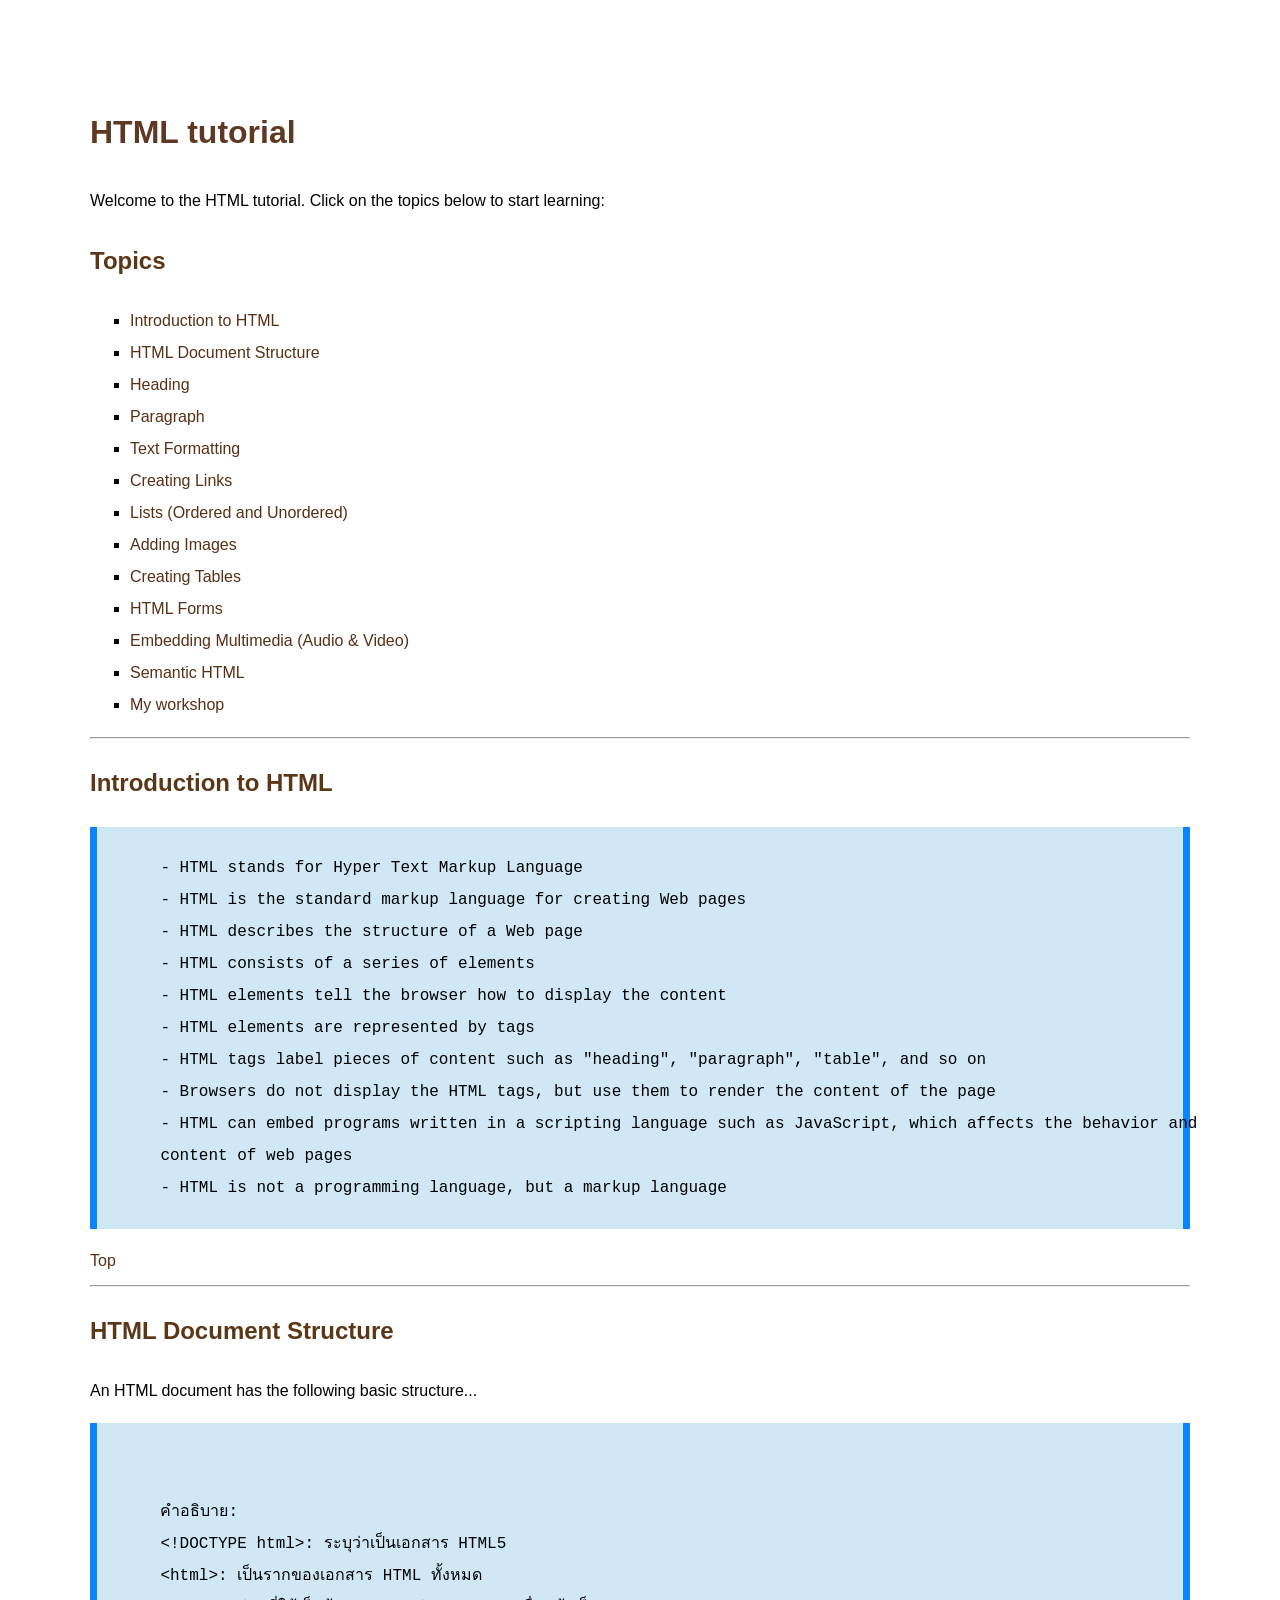
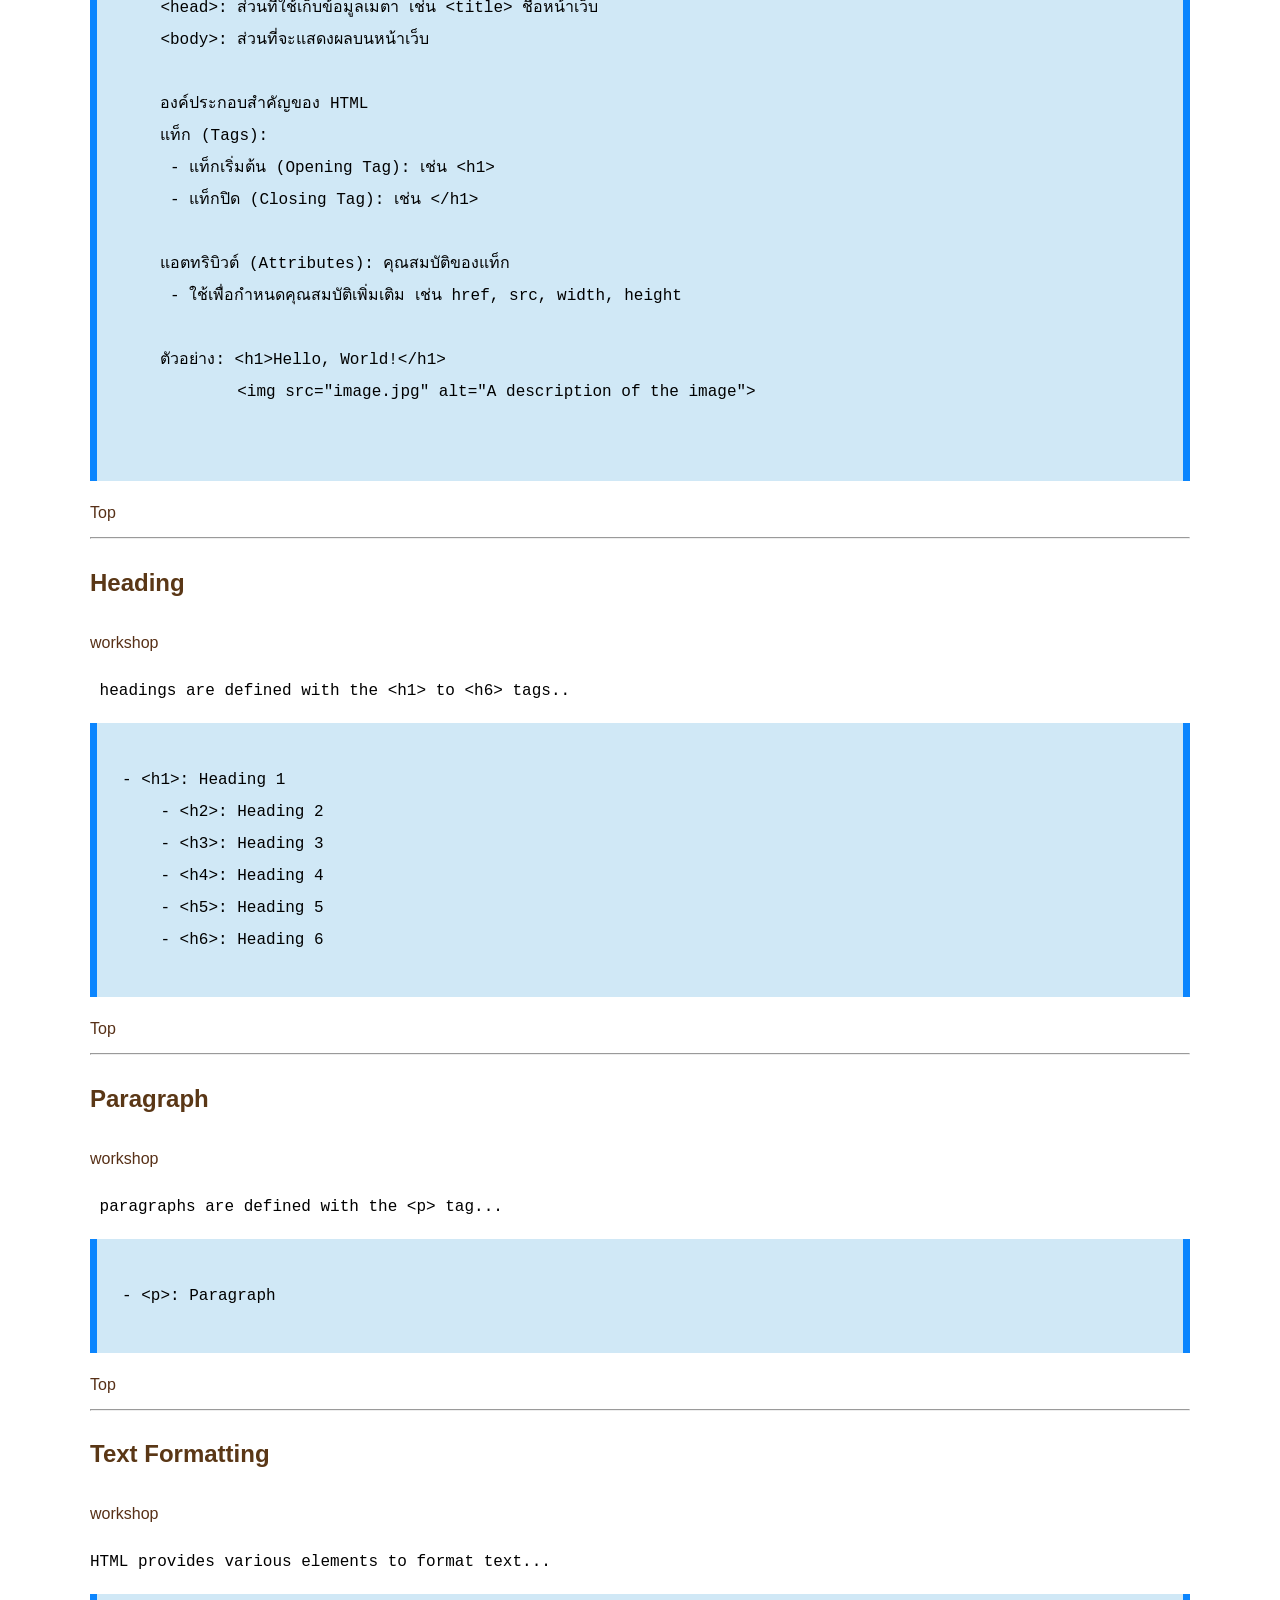
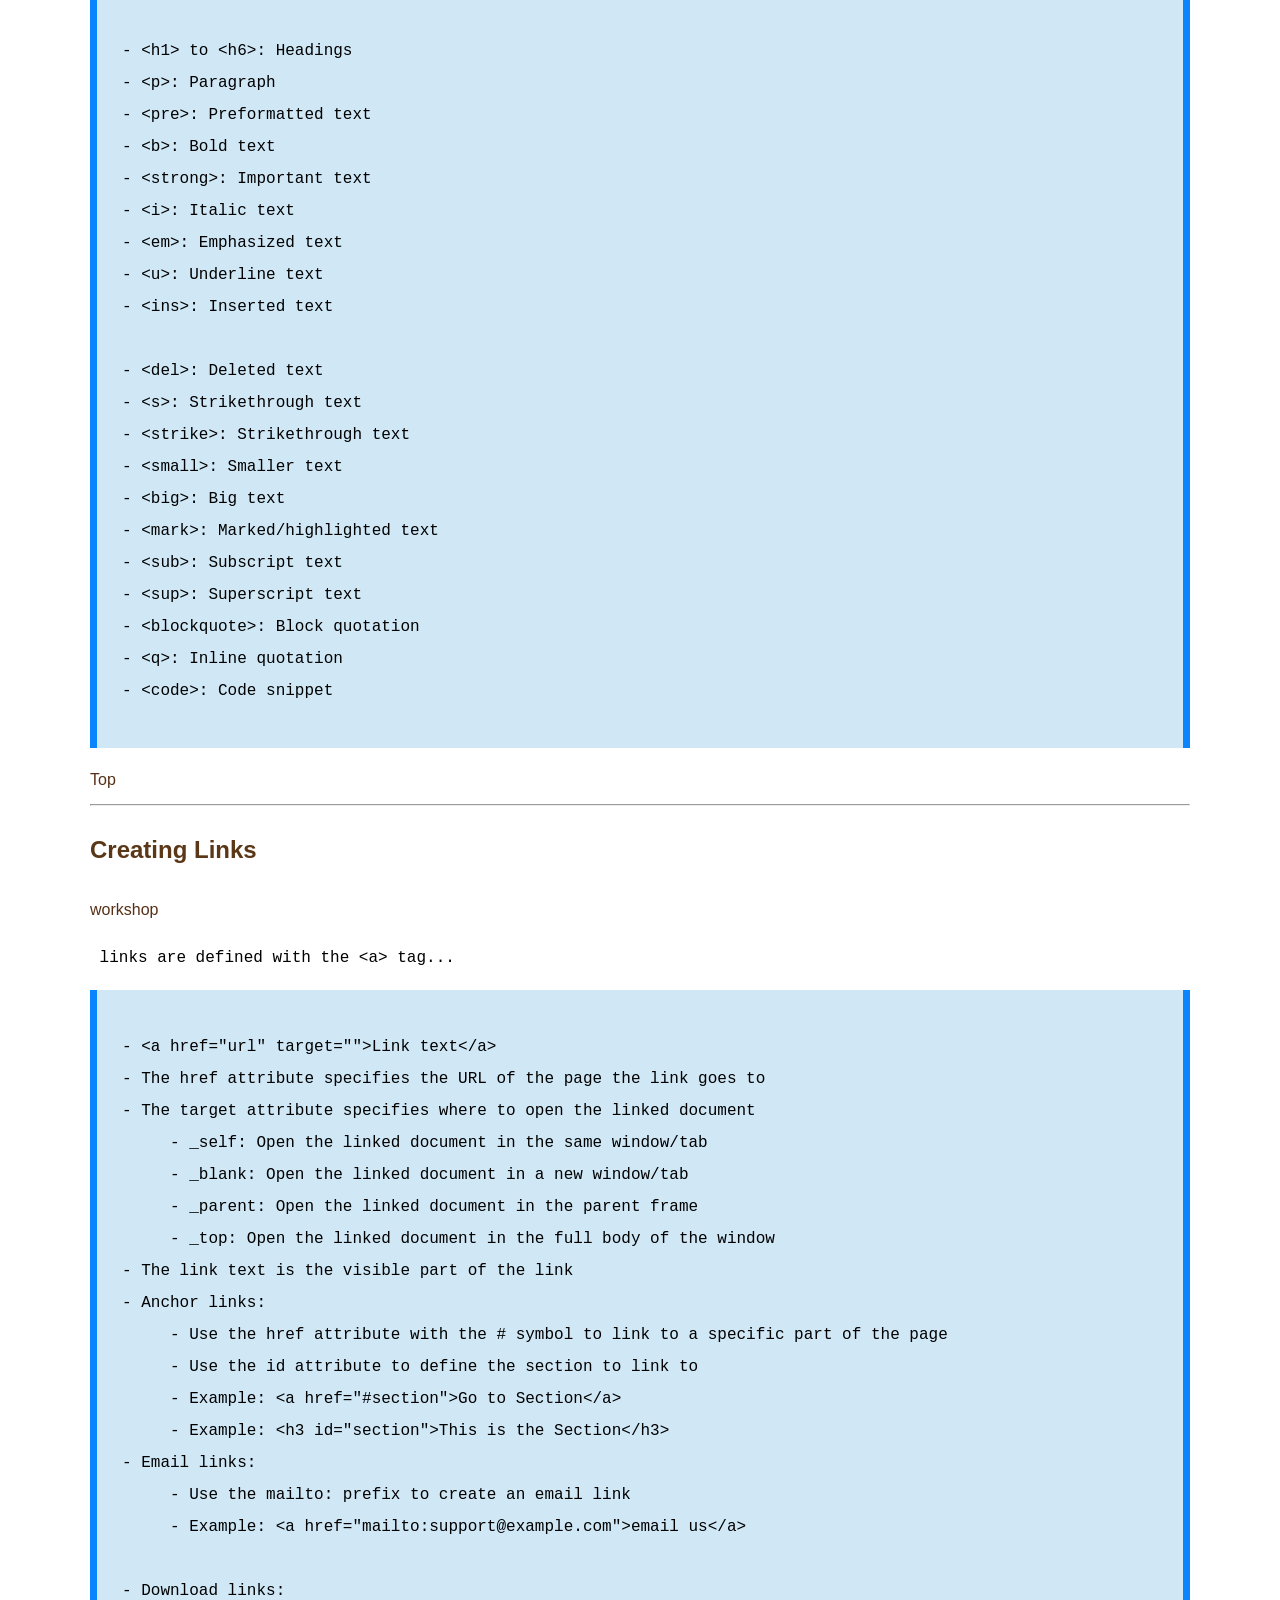
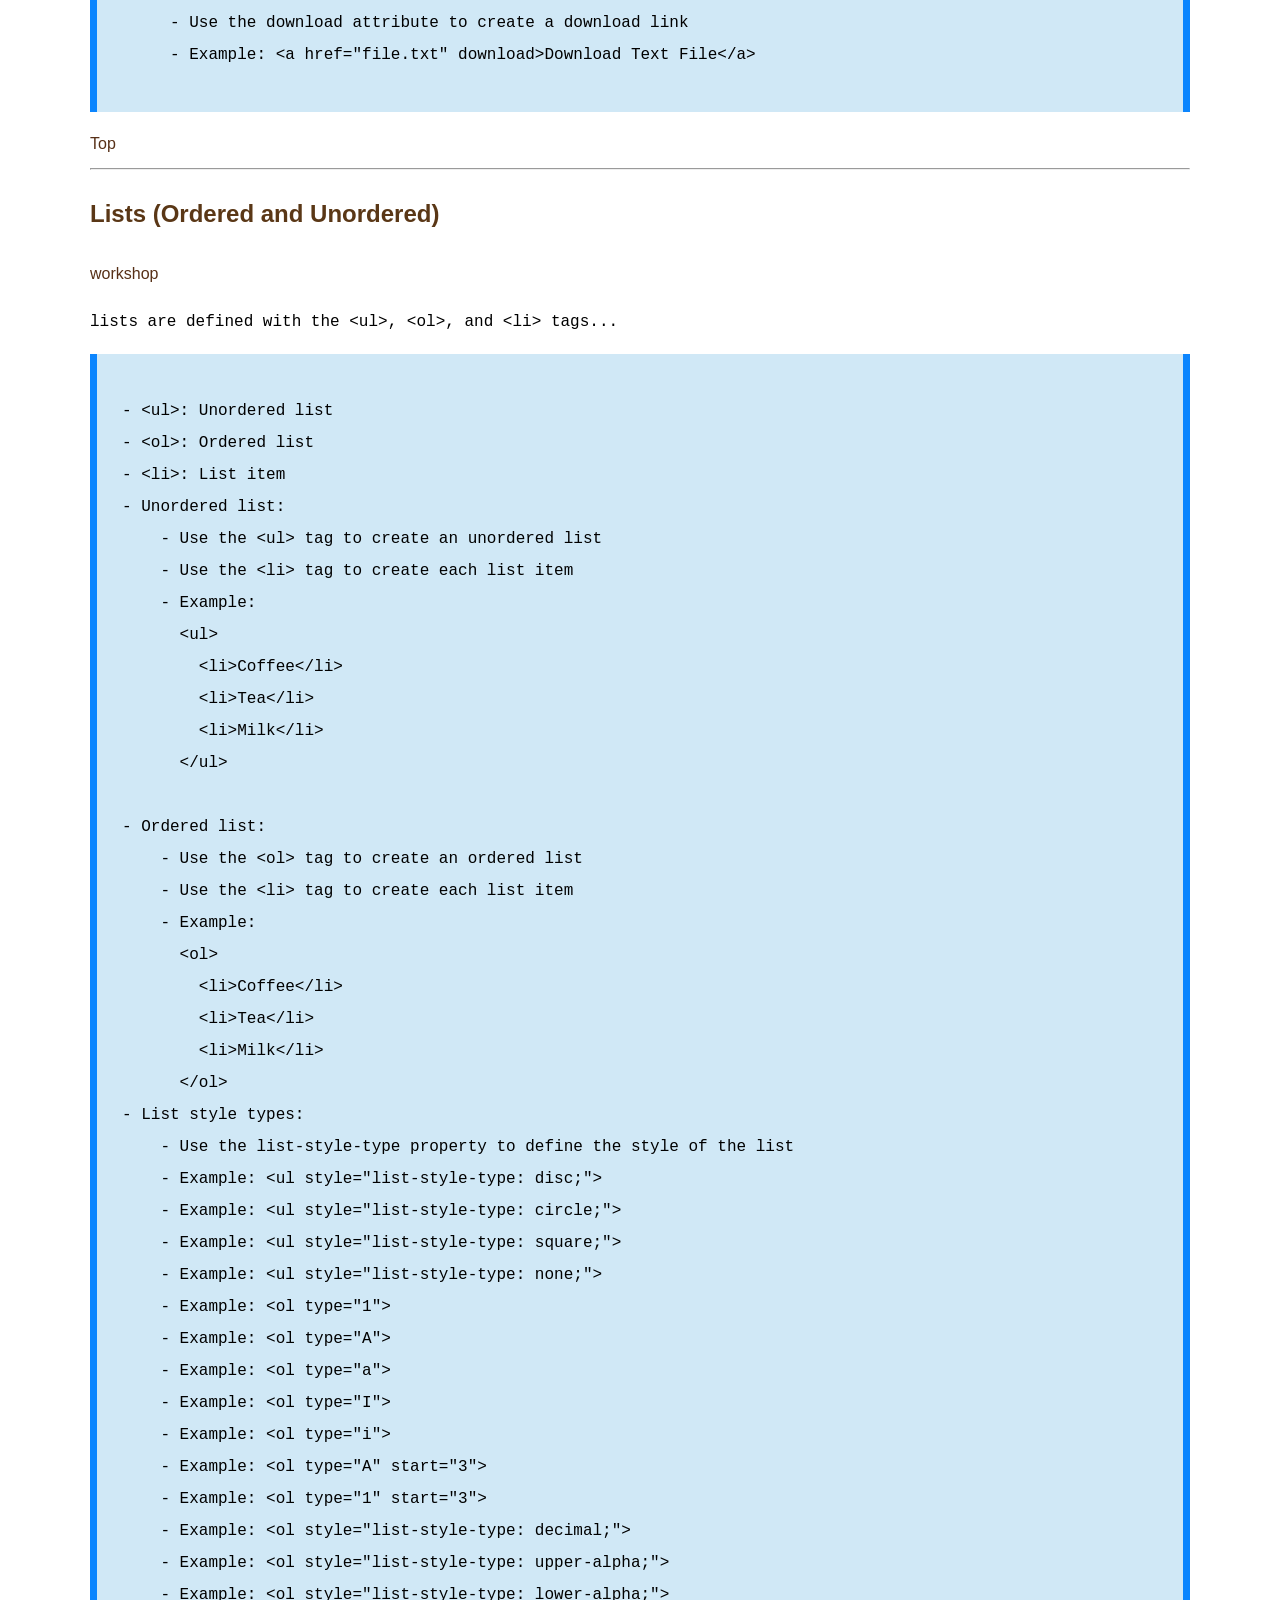
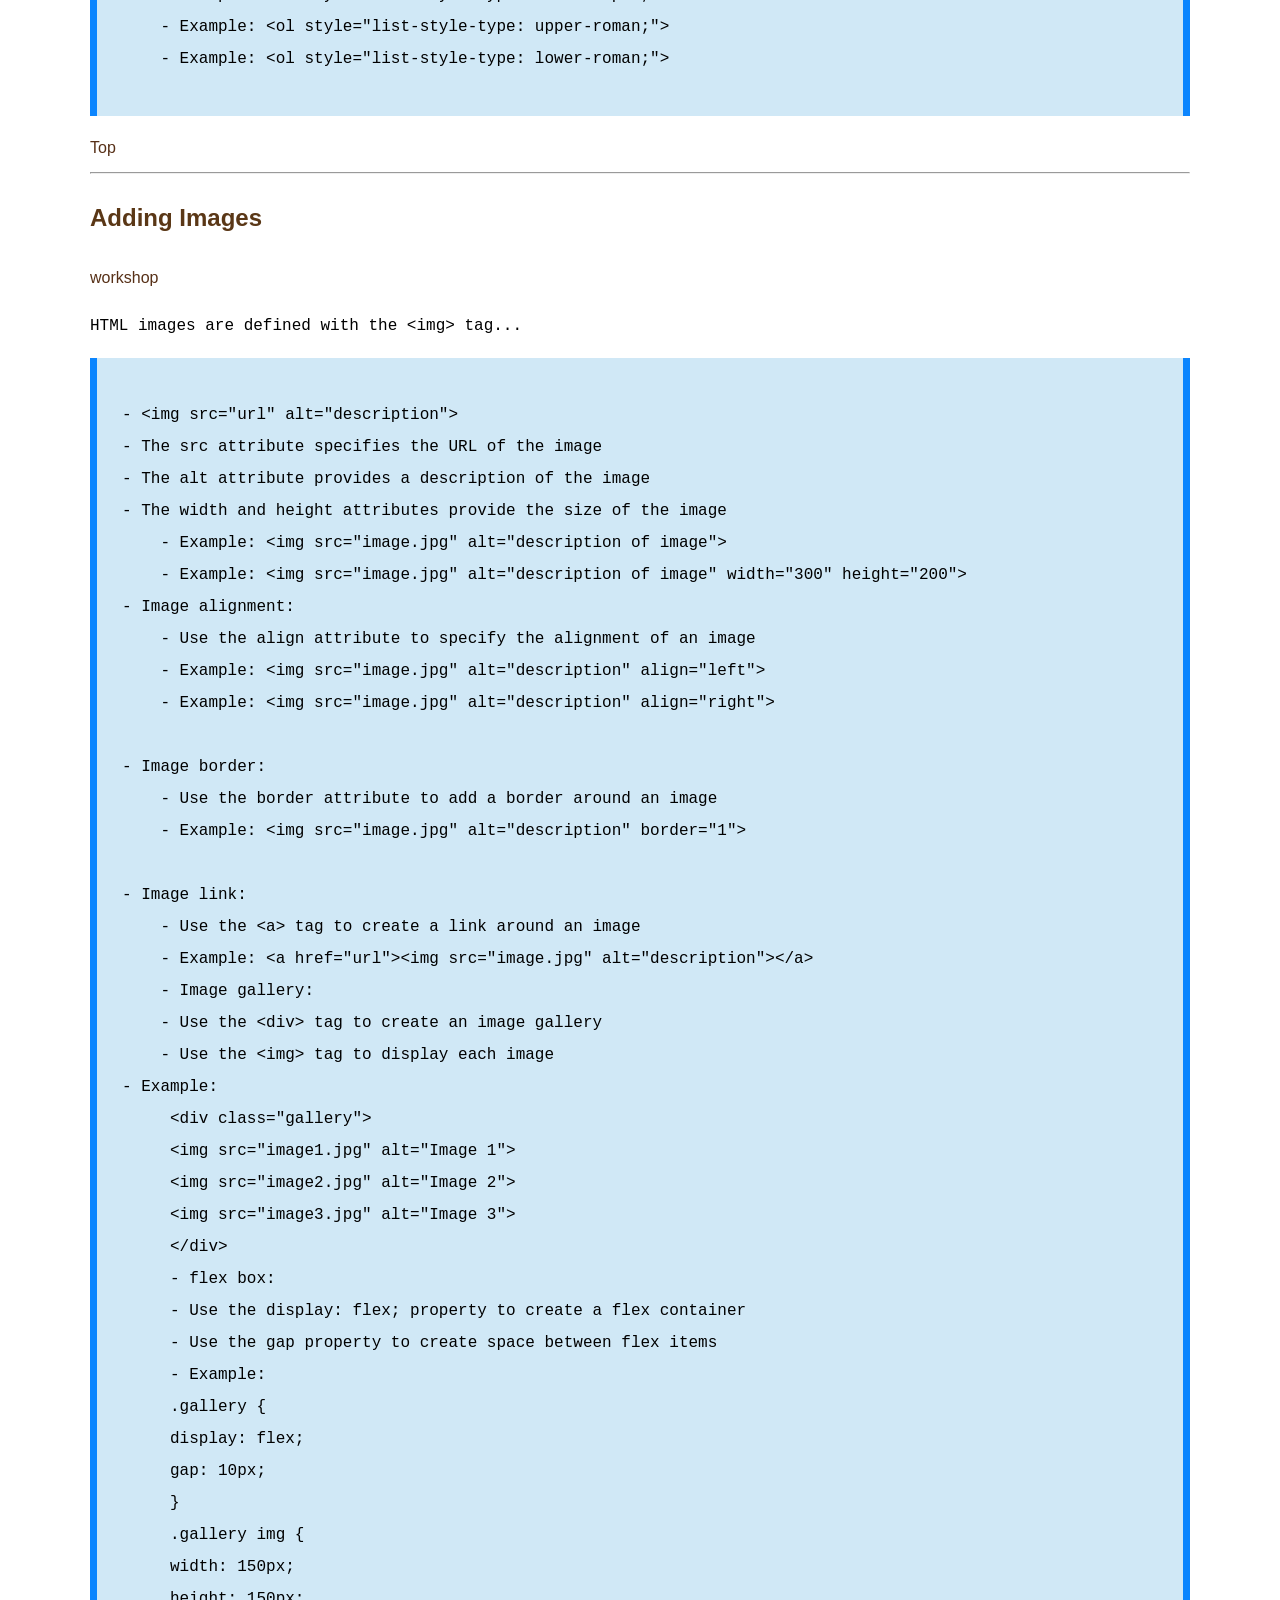
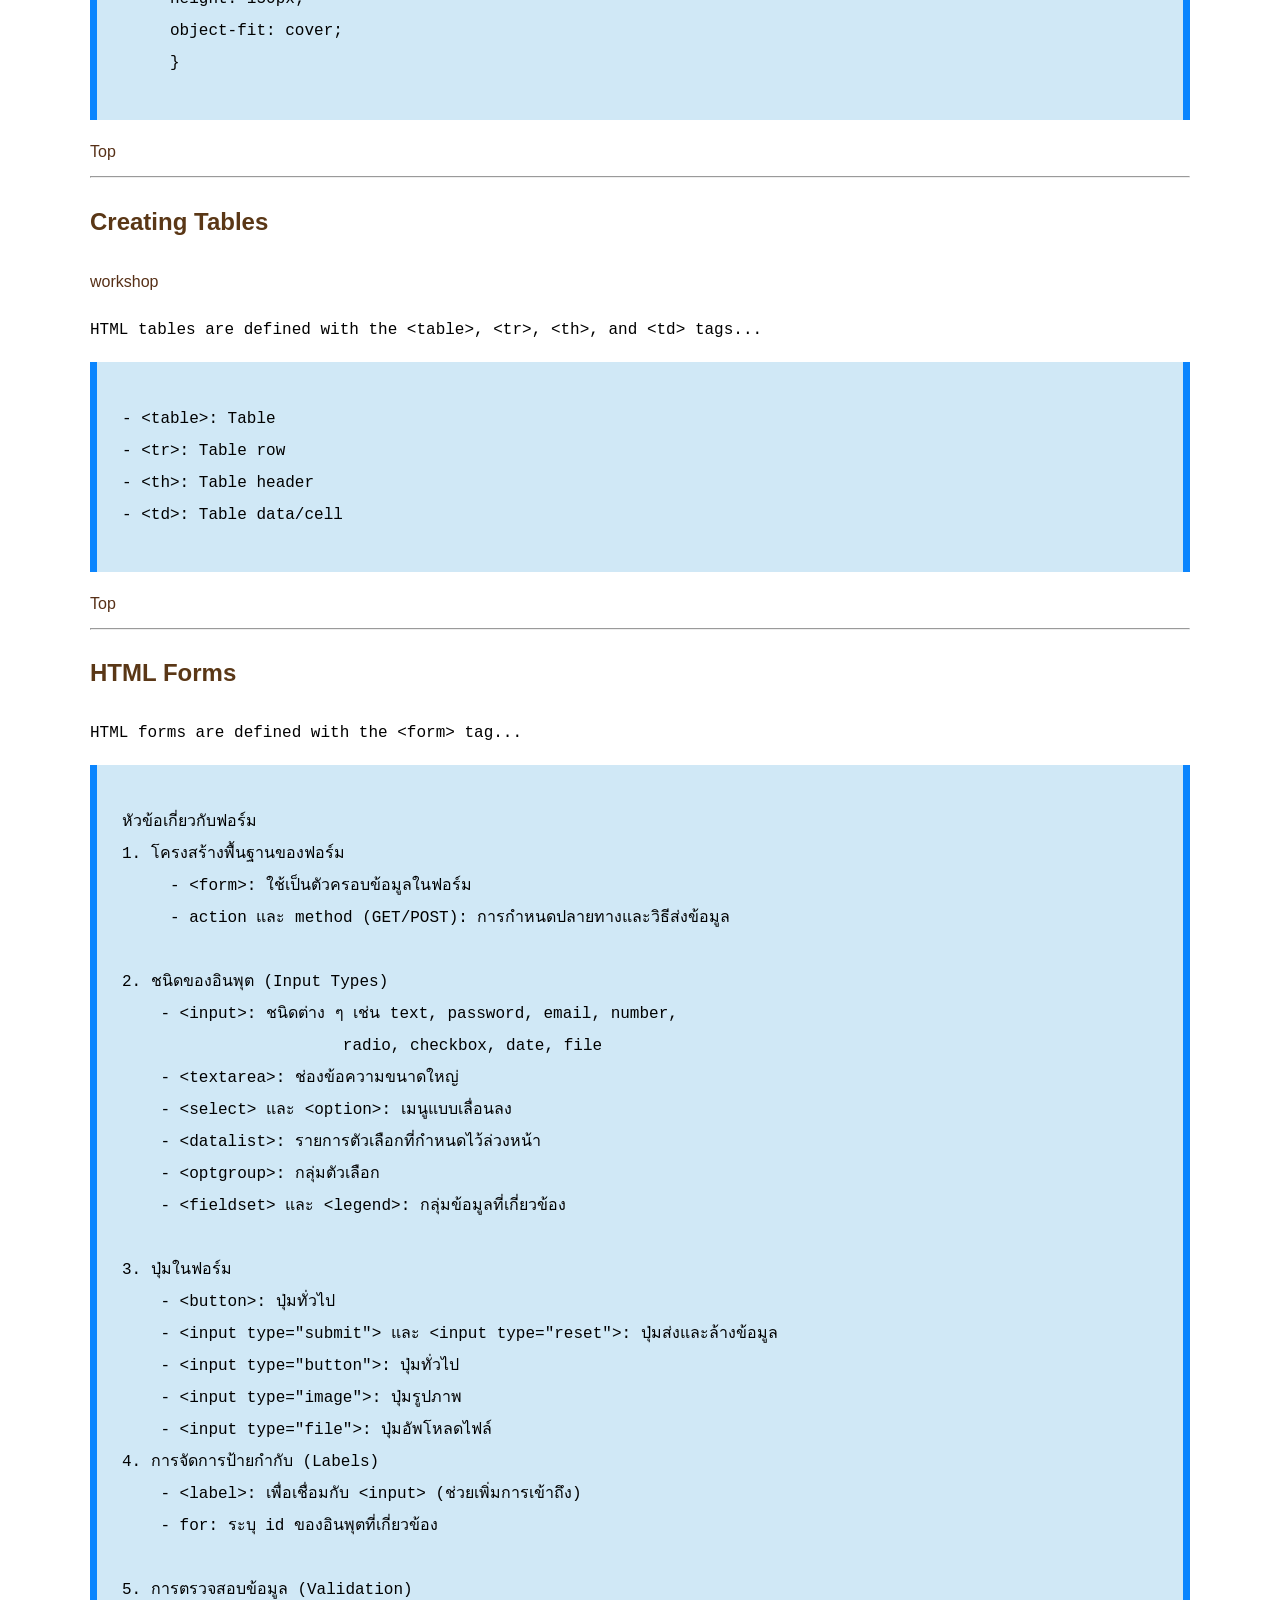
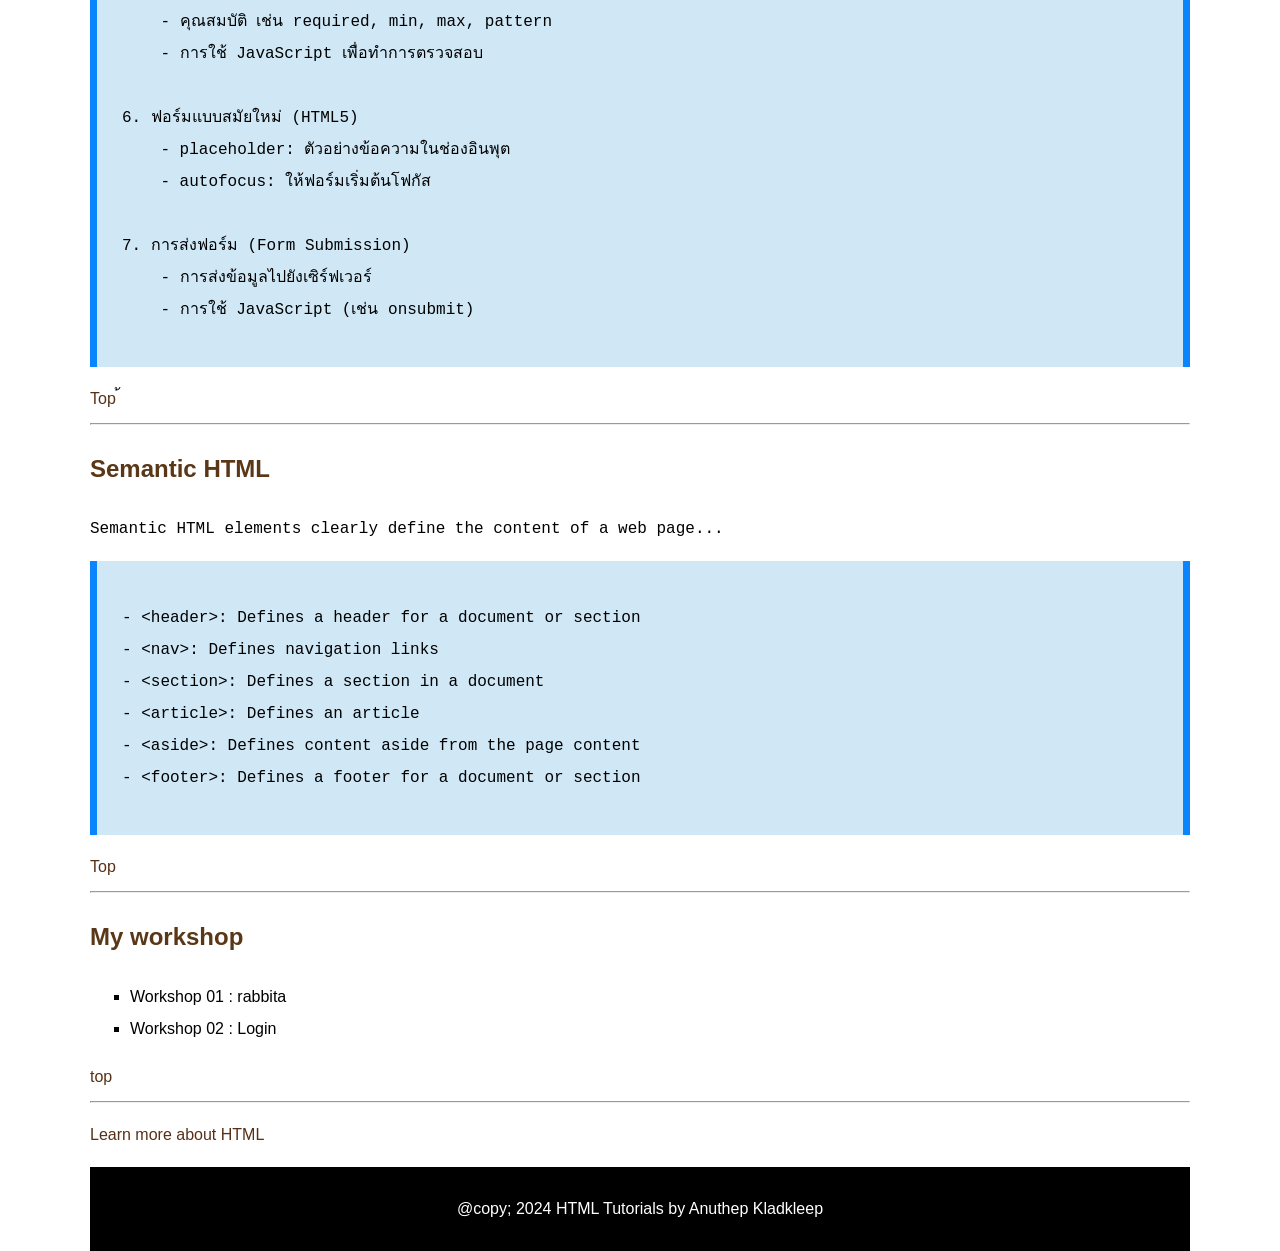
==== index.html @ 2c5f74e4 "Add files via upload" ====
<!DOCTYPE html>
<html lang="en">
<head>
    <meta charset="UTF-8">
    <meta name="viewport" content="width=device-width, initial-scale=1.0">
    <title>HTML Tutorials</title>
    <style>

        body {
            font-family :'Segoe UI', Tahoma, Geneva, Verdana, sans-serif;
            margin: 100px 90px 0 90px;
            font-size: 16px; 
            line-height: 2;
        }

        h1{
            color:hsl(22, 47%, 25%);
        }

        h2{
            color:hsl(29, 61%, 22%);
        }

        ul{
            list-style-type: square;
        }

        a{
            text-decoration: none;
            color: hwb(24 9% 66%);
        }

        a:hover {
            text-decoration: underline;
            color: hsl(19, 52%, 18%); 
        }

        pre {
            background-color: rgba(122, 190, 230, 0.349);
            border-left: #0b85fe 7px solid; 
            border-right: #0b85fe 7px solid; 
            padding: 25px;
        }
        footer {
            
            background-color: black;
            color: #ffffff;
            text-align: center;
            padding-top:10px;
            padding-bottom: 10px;
            font-size:16px ;
        }
    </style>
</head>
<body>
    <!-- main menu -->
    <h1 style="">HTML tutorial</h1>
    <p>Welcome to the HTML tutorial. Click on the topics below to start learning:</p>
    <h2>Topics</h2>
    <ul>
        <li><a href="#Introduction">Introduction to HTML</a></li>
        <li><a href="#HTML">HTML Document Structure</a></li>
        <li><a href="#Heading">Heading</a></li>
        <li><a href="#Paragraph">Paragraph</a></li>
        <li><a href="#Text">Text Formatting</a></li>
        <li><a href="#Creating">Creating Links</a></li>
        <li><a href="#Lists">Lists (Ordered and Unordered)</a></li>
        <li><a href="#Adding">Adding Images</a></li>
        <li><a href="#Creating Tables">Creating Tables</a></li>
        <li><a href="#HTML Forms">HTML Forms</a></li>   
        <li><a href="#Embedding">Embedding Multimedia (Audio & Video)</a></li>
        <li><a href="#Semantic">Semantic HTML</a></li>
        <li><a href="#My workshop">My workshop</a></li>
    </ul>
    <hr>

    <!-- Section 1 -->
     <h2 id="Introduction">Introduction to HTML </h2>
    <pre>
    - HTML stands for Hyper Text Markup Language
    - HTML is the standard markup language for creating Web pages
    - HTML describes the structure of a Web page
    - HTML consists of a series of elements
    - HTML elements tell the browser how to display the content
    - HTML elements are represented by tags
    - HTML tags label pieces of content such as "heading", "paragraph", "table", and so on
    - Browsers do not display the HTML tags, but use them to render the content of the page
    - HTML can embed programs written in a scripting language such as JavaScript, which affects the behavior and 
    content of web pages
    - HTML is not a programming language, but a markup language </pre>
    <a href="#">Top</a>
    <hr>

    <!-- Section 2 -->
        <h2 id="HTML">HTML Document Structure</h2>
        <p>An HTML document has the following basic structure... </p>
    <pre><xmp>
    คำอธิบาย: 
    <!DOCTYPE html>: ระบุว่าเป็นเอกสาร HTML5 
    <html>: เป็นรากของเอกสาร HTML ทั้งหมด 
    <head>: ส่วนที่ใช้เก็บข้อมูลเมตา เช่น <title> ชื่อหน้าเว็บ 
    <body>: ส่วนที่จะแสดงผลบนหน้าเว็บ 
 
    องค์ประกอบสำคัญของ HTML 
    แท็ก (Tags): 
     - แท็กเริ่มต้น (Opening Tag): เช่น <h1> 
     - แท็กปิด (Closing Tag): เช่น </h1> 
 
    แอตทริบิวต์ (Attributes): คุณสมบัติของแท็ก 
     - ใช้เพื่อกำหนดคุณสมบัติเพิ่มเติม เช่น href, src, width, height 
      
    ตัวอย่าง: <h1>Hello, World!</h1> 
            <img src="image.jpg" alt="A description of the image">   
    </xmp></pre>
    <a href="#">Top</a>
    <hr>

    <!-- Section 3 -->
    <h2 id="Heading">Heading</h2>
    <a href="W03_01heaging.html">workshop</a>
    <p><xmp> headings are defined with the <h1> to <h6> tags..</xmp></p>

    <pre><xmp>- <h1>: Heading 1
    - <h2>: Heading 2
    - <h3>: Heading 3
    - <h4>: Heading 4
    - <h5>: Heading 5
    - <h6>: Heading 6</xmp></pre>
    <a href="#">Top</a>
    <hr>

<!-- Section 4 -->
<h2 id="Paragraph">Paragraph</h2>
<a href="">workshop</a>
<p><xmp> paragraphs are defined with the <p> tag...</xmp></p>
 <pre><xmp>- <p>: Paragraph</xmp></pre>
 <a href="#">Top</a>
<hr>

<!-- Section 5 -->
 <h2 id="Text">Text Formatting</h2>
<a href="">workshop</a>
<p><xmp>HTML provides various elements to format text...</xmp></p>
 
<pre><xmp>- <h1> to <h6>: Headings
- <p>: Paragraph
- <pre>: Preformatted text
- <b>: Bold text
- <strong>: Important text
- <i>: Italic text
- <em>: Emphasized text
- <u>: Underline text
- <ins>: Inserted text

- <del>: Deleted text
- <s>: Strikethrough text
- <strike>: Strikethrough text
- <small>: Smaller text
- <big>: Big text
- <mark>: Marked/highlighted text
- <sub>: Subscript text
- <sup>: Superscript text
- <blockquote>: Block quotation
- <q>: Inline quotation
- <code>: Code snippet</xmp></pre>
<a href="#">Top</a>
<hr>

<!-- Section 6 -->
<h2 id="Creating">Creating Links</h2>
<a href="">workshop</a>
<p><xmp> links are defined with the <a> tag...</xmp></p>
 <pre><xmp>- <a href="url" target="">Link text</a>
- The href attribute specifies the URL of the page the link goes to
- The target attribute specifies where to open the linked document
     - _self: Open the linked document in the same window/tab
     - _blank: Open the linked document in a new window/tab
     - _parent: Open the linked document in the parent frame
     - _top: Open the linked document in the full body of the window
- The link text is the visible part of the link
- Anchor links:
     - Use the href attribute with the # symbol to link to a specific part of the page
     - Use the id attribute to define the section to link to
     - Example: <a href="#section">Go to Section</a>
     - Example: <h3 id="section">This is the Section</h3>
- Email links:
     - Use the mailto: prefix to create an email link
     - Example: <a href="mailto:support@example.com">email us</a>

- Download links:
     - Use the download attribute to create a download link
     - Example: <a href="file.txt" download>Download Text File</a></xmp></pre>
<a href="#">Top</a>
<hr>

<!-- Section 7 -->
 <h2 id="Lists">Lists (Ordered and Unordered)</h2>
<a href="">workshop</a>
<p><xmp>lists are defined with the <ul>, <ol>, and <li> tags...</xmp></p>
 <pre><xmp>- <ul>: Unordered list
- <ol>: Ordered list
- <li>: List item
- Unordered list:
    - Use the <ul> tag to create an unordered list
    - Use the <li> tag to create each list item
    - Example:
      <ul>
        <li>Coffee</li>
        <li>Tea</li>
        <li>Milk</li>
      </ul>

- Ordered list:
    - Use the <ol> tag to create an ordered list
    - Use the <li> tag to create each list item
    - Example:
      <ol>
        <li>Coffee</li>
        <li>Tea</li>
        <li>Milk</li>
      </ol>
- List style types:
    - Use the list-style-type property to define the style of the list
    - Example: <ul style="list-style-type: disc;">
    - Example: <ul style="list-style-type: circle;">
    - Example: <ul style="list-style-type: square;">
    - Example: <ul style="list-style-type: none;">
    - Example: <ol type="1">
    - Example: <ol type="A">
    - Example: <ol type="a">
    - Example: <ol type="I">
    - Example: <ol type="i">
    - Example: <ol type="A" start="3">
    - Example: <ol type="1" start="3">
    - Example: <ol style="list-style-type: decimal;">
    - Example: <ol style="list-style-type: upper-alpha;">
    - Example: <ol style="list-style-type: lower-alpha;">
    - Example: <ol style="list-style-type: upper-roman;">
    - Example: <ol style="list-style-type: lower-roman;"></xmp></pre>
<a href="#">Top</a>
<hr>

<!-- Section 8 -->
 <h2 id="Adding">Adding Images</h2>
<a href="">workshop</a>
<p><xmp>HTML images are defined with the <img> tag...</xmp></p>
<pre><xmp>- <img src="url" alt="description">
- The src attribute specifies the URL of the image
- The alt attribute provides a description of the image
- The width and height attributes provide the size of the image
    - Example: <img src="image.jpg" alt="description of image">
    - Example: <img src="image.jpg" alt="description of image" width="300" height="200">
- Image alignment:
    - Use the align attribute to specify the alignment of an image
    - Example: <img src="image.jpg" alt="description" align="left">
    - Example: <img src="image.jpg" alt="description" align="right">
     
- Image border:
    - Use the border attribute to add a border around an image
    - Example: <img src="image.jpg" alt="description" border="1">
     
- Image link:
    - Use the <a> tag to create a link around an image
    - Example: <a href="url"><img src="image.jpg" alt="description"></a>
    - Image gallery:
    - Use the <div> tag to create an image gallery
    - Use the <img> tag to display each image
- Example:
     <div class="gallery">
     <img src="image1.jpg" alt="Image 1">
     <img src="image2.jpg" alt="Image 2">
     <img src="image3.jpg" alt="Image 3">
     </div>
     - flex box:
     - Use the display: flex; property to create a flex container
     - Use the gap property to create space between flex items
     - Example:
     .gallery {
     display: flex;
     gap: 10px;
     }
     .gallery img {
     width: 150px;
     height: 150px;
     object-fit: cover;
     }</xmp></pre>

<a href="#">Top</a>
<hr>

<!-- Section 9 -->
 <h2 id="Creating Tables">Creating Tables</h2>
<a href="">workshop</a>
<p><xmp>HTML tables are defined with the <table>, <tr>, <th>, and <td> tags...</xmp></p>
 <pre><xmp>- <table>: Table
- <tr>: Table row
- <th>: Table header
- <td>: Table data/cell</xmp></pre>
<a href="#">Top</a>
<hr>

<!-- Section 10 -->
<h2 id="HTML Forms">HTML Forms</h2>
<p><xmp>HTML forms are defined with the <form> tag...</xmp></p>
 <pre><xmp>หัวข้อเกี่ยวกับฟอร์ม
1. โครงสร้างพื้นฐานของฟอร์ม
     - <form>: ใช้เป็นตัวครอบข้อมูลในฟอร์ม
     - action และ method (GET/POST): การกำหนดปลายทางและวิธีส่งข้อมูล

2. ชนิดของอินพุต (Input Types)
    - <input>: ชนิดต่าง ๆ เช่น text, password, email, number,
                       radio, checkbox, date, file
    - <textarea>: ช่องข้อความขนาดใหญ่
    - <select> และ <option>: เมนูแบบเลื่อนลง
    - <datalist>: รายการตัวเลือกที่กำหนดไว้ล่วงหน้า
    - <optgroup>: กลุ่มตัวเลือก
    - <fieldset> และ <legend>: กลุ่มข้อมูลที่เกี่ยวข้อง

3. ปุ่มในฟอร์ม
    - <button>: ปุ่มทั่วไป
    - <input type="submit"> และ <input type="reset">: ปุ่มส่งและล้างข้อมูล
    - <input type="button">: ปุ่มทั่วไป
    - <input type="image">: ปุ่มรูปภาพ
    - <input type="file">: ปุ่มอัพโหลดไฟล์
4. การจัดการป้ายกำกับ (Labels)
    - <label>: เพื่อเชื่อมกับ <input> (ช่วยเพิ่มการเข้าถึง)
    - for: ระบุ id ของอินพุตที่เกี่ยวข้อง

5. การตรวจสอบข้อมูล (Validation)
    - คุณสมบัติ เช่น required, min, max, pattern
    - การใช้ JavaScript เพื่อทำการตรวจสอบ

6. ฟอร์มแบบสมัยใหม่ (HTML5)
    - placeholder: ตัวอย่างข้อความในช่องอินพุต
    - autofocus: ให้ฟอร์มเริ่มต้นโฟกัส

7. การส่งฟอร์ม (Form Submission)
    - การส่งข้อมูลไปยังเซิร์ฟเวอร์
    - การใช้ JavaScript (เช่น onsubmit)</xmp></pre>
<a href="#">Top</a>
้<hr>

<!-- Section 11 -->
<h2 id="Semantic">Semantic HTML</h2>
<p><xmp>Semantic HTML elements clearly define the content of a web page...</xmp></p>
<pre><xmp>- <header>: Defines a header for a document or section
- <nav>: Defines navigation links
- <section>: Defines a section in a document
- <article>: Defines an article
- <aside>: Defines content aside from the page content
- <footer>: Defines a footer for a document or section</xmp></pre>
<a href="#">Top</a>
<hr>

<!-- Section 12 -->
<h2 id="My workshop">My workshop</h2>
<ul>
    <li> Workshop 01 : rabbita</li>
    <li> Workshop 02 : Login</li>
</ul> 
<a href="">top</a>
<hr>

<!-- Section 13 -->
<p><a href="https://www.w3schools.com/">Learn more about HTML</p>
    <footer>
        <p>@copy; 2024 HTML Tutorials by Anuthep Kladkleep</p>
    </footer>

    
<!-- Anuthep Kladkleep 674230033 67/43-->
</body>
</html>
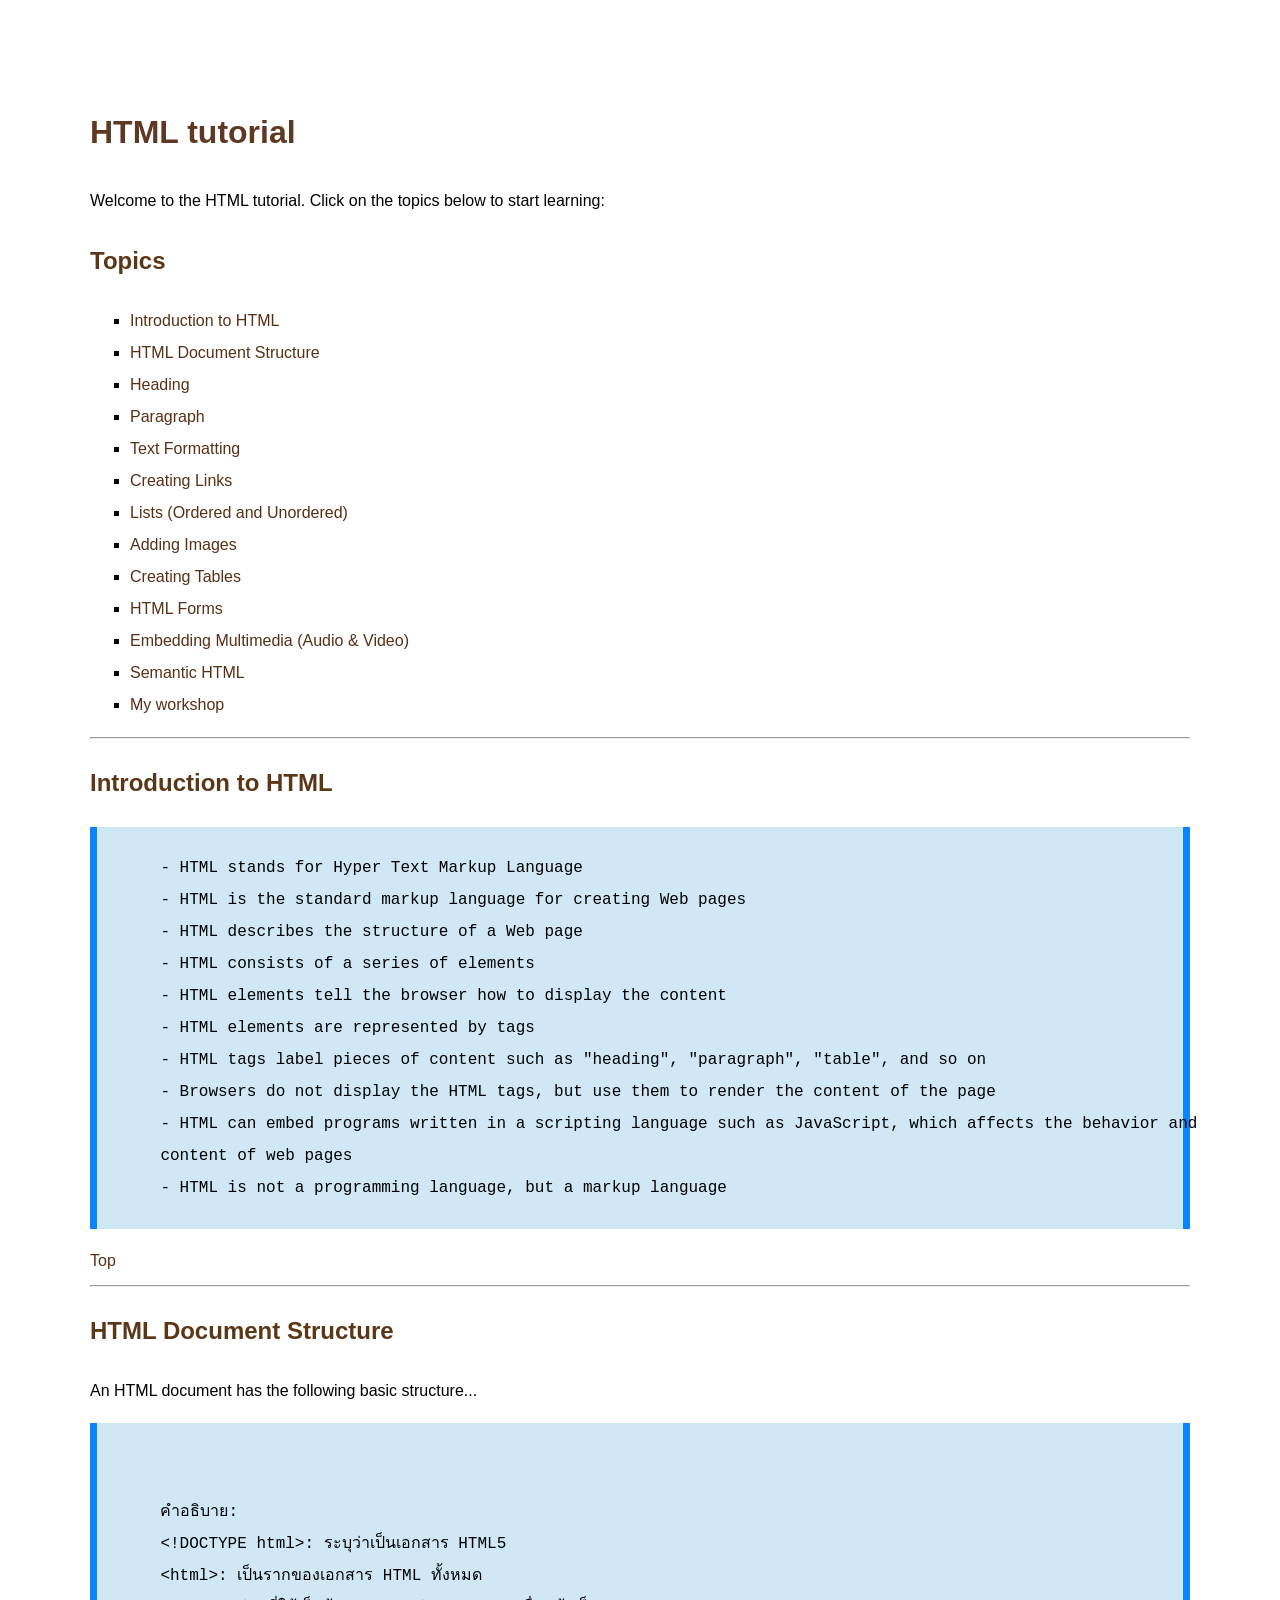
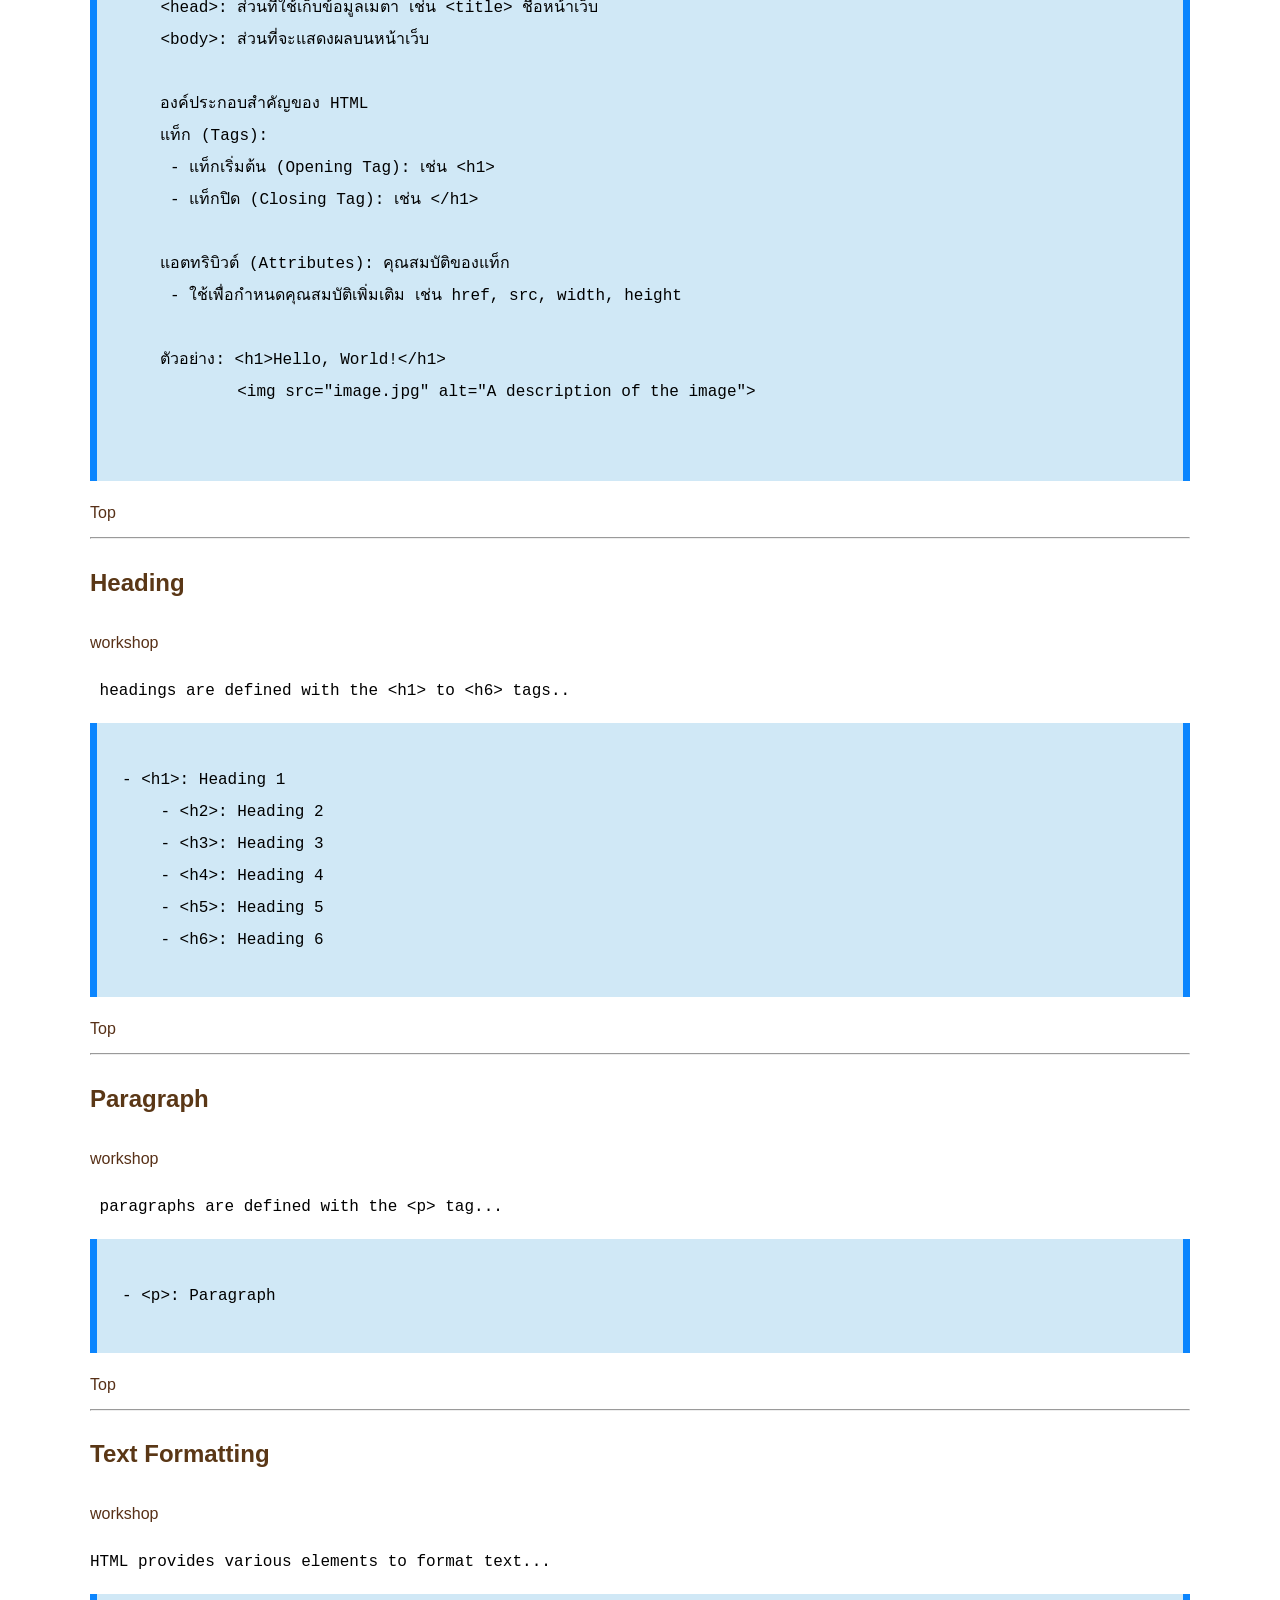
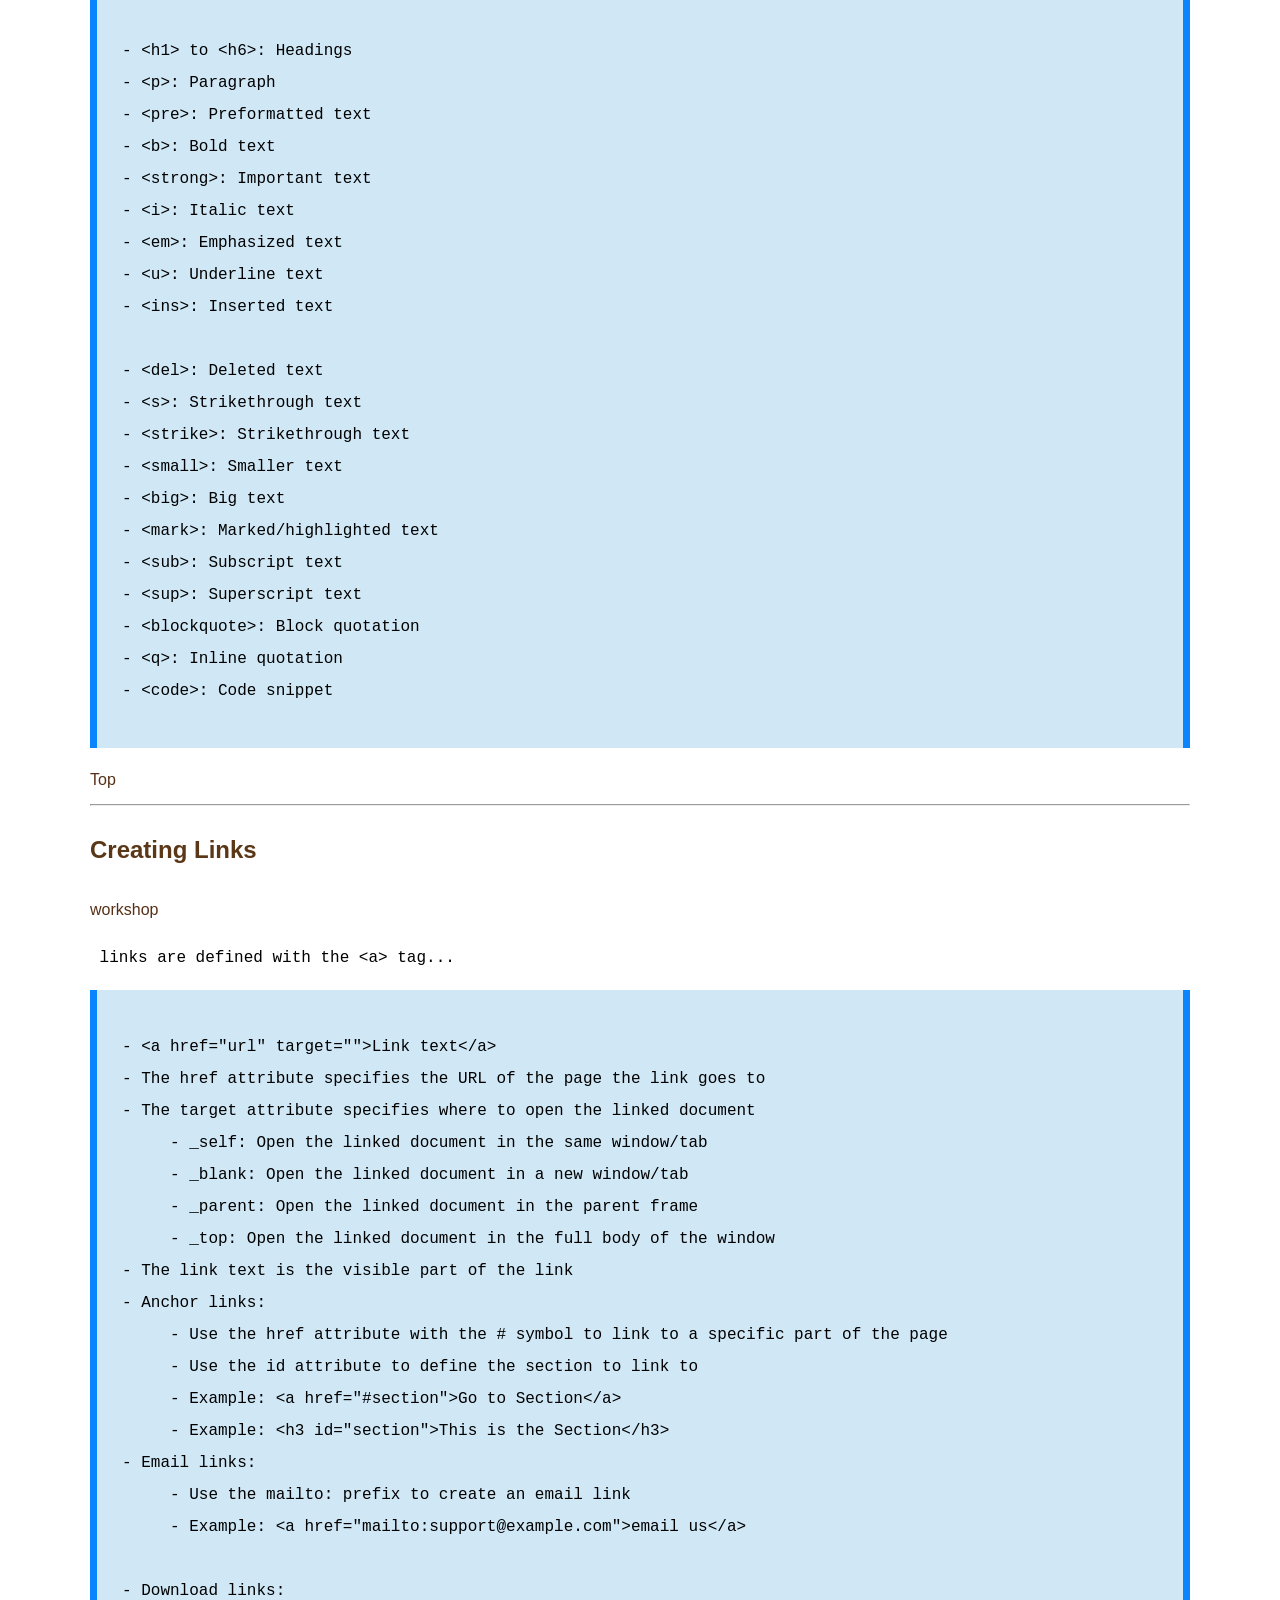
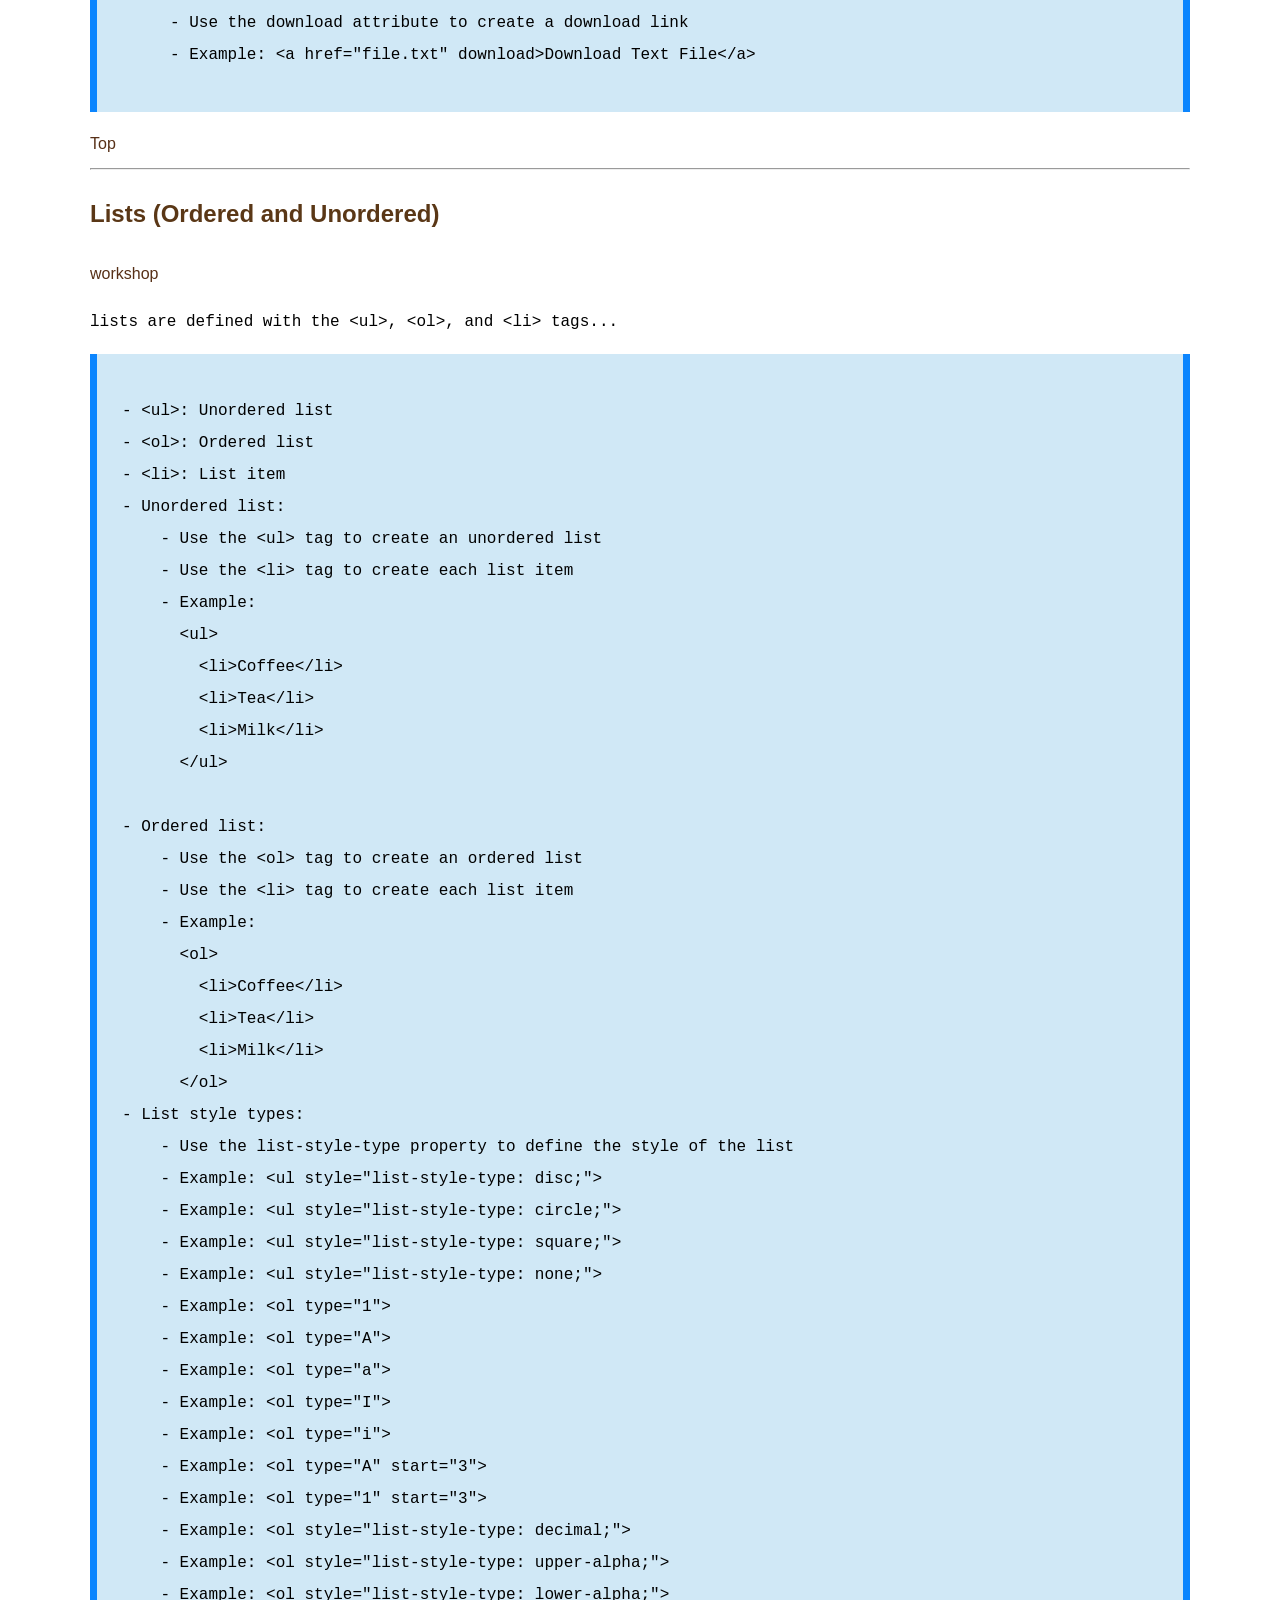
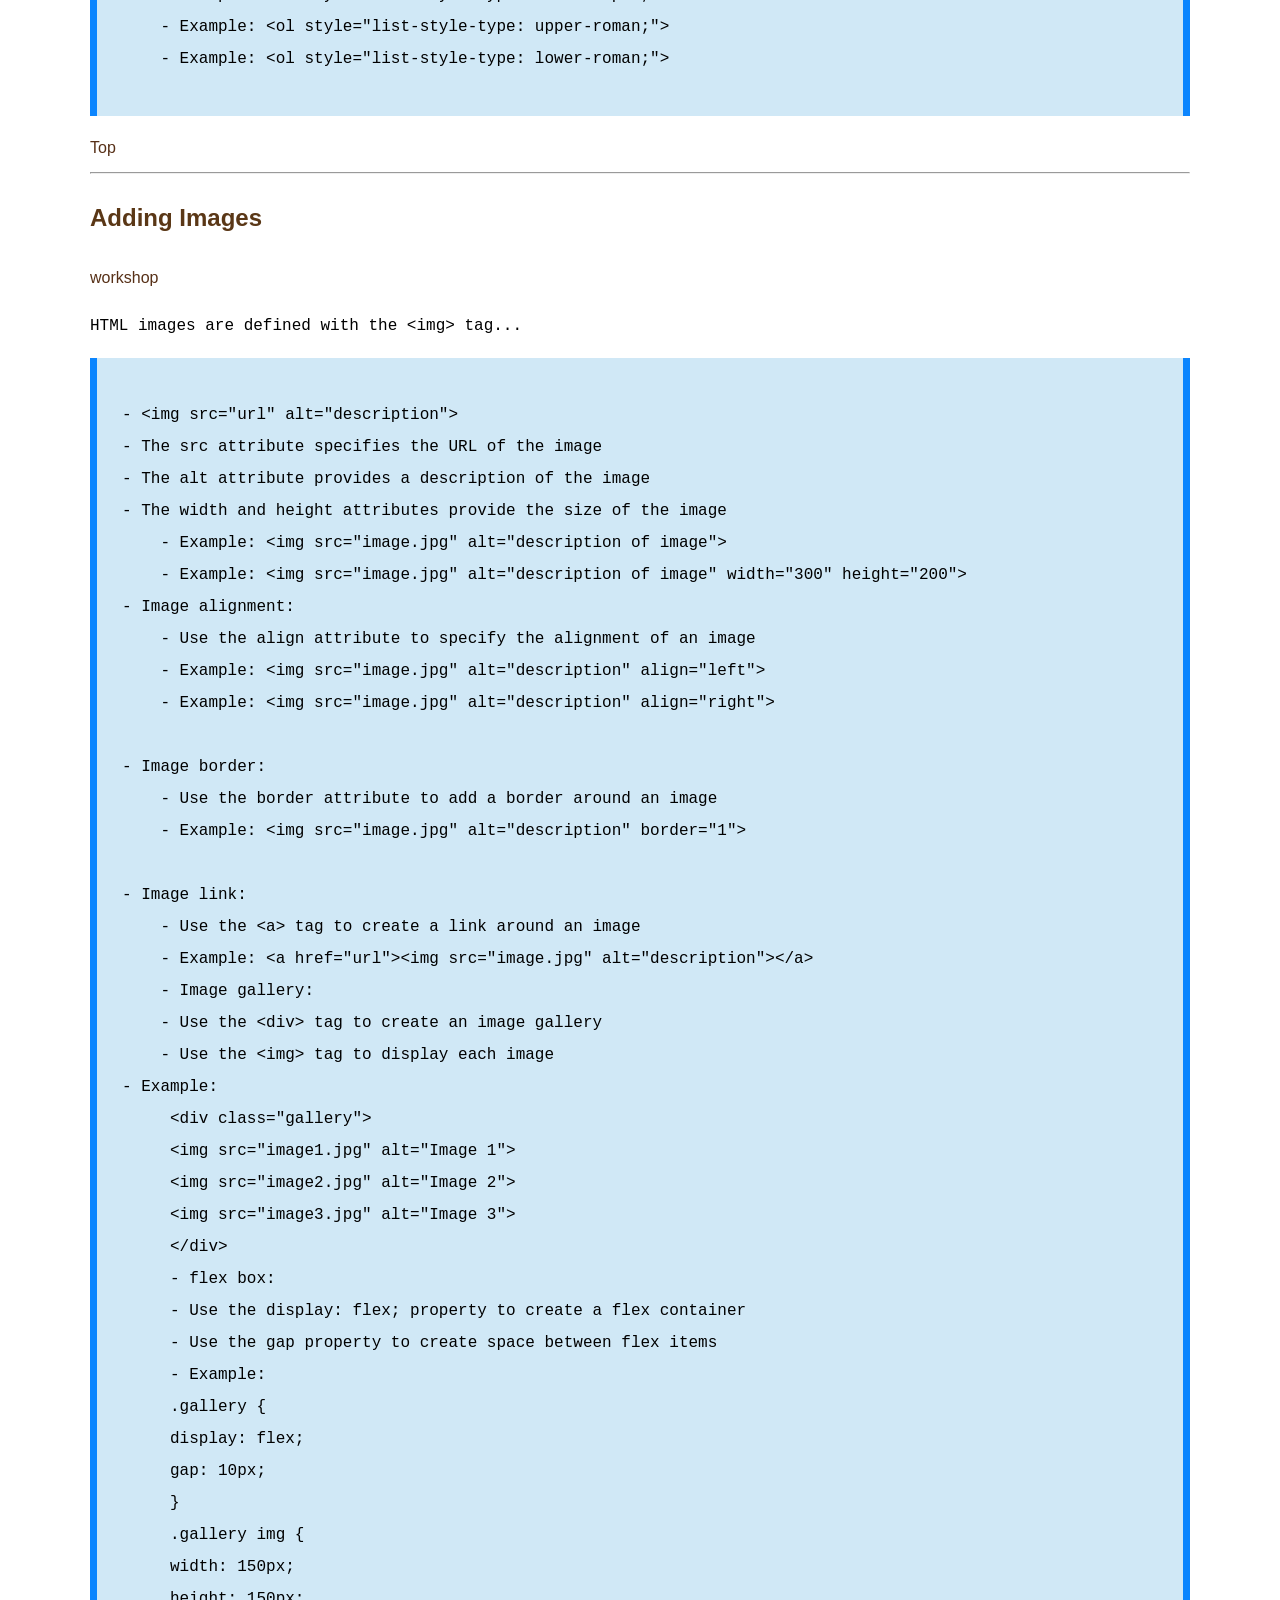
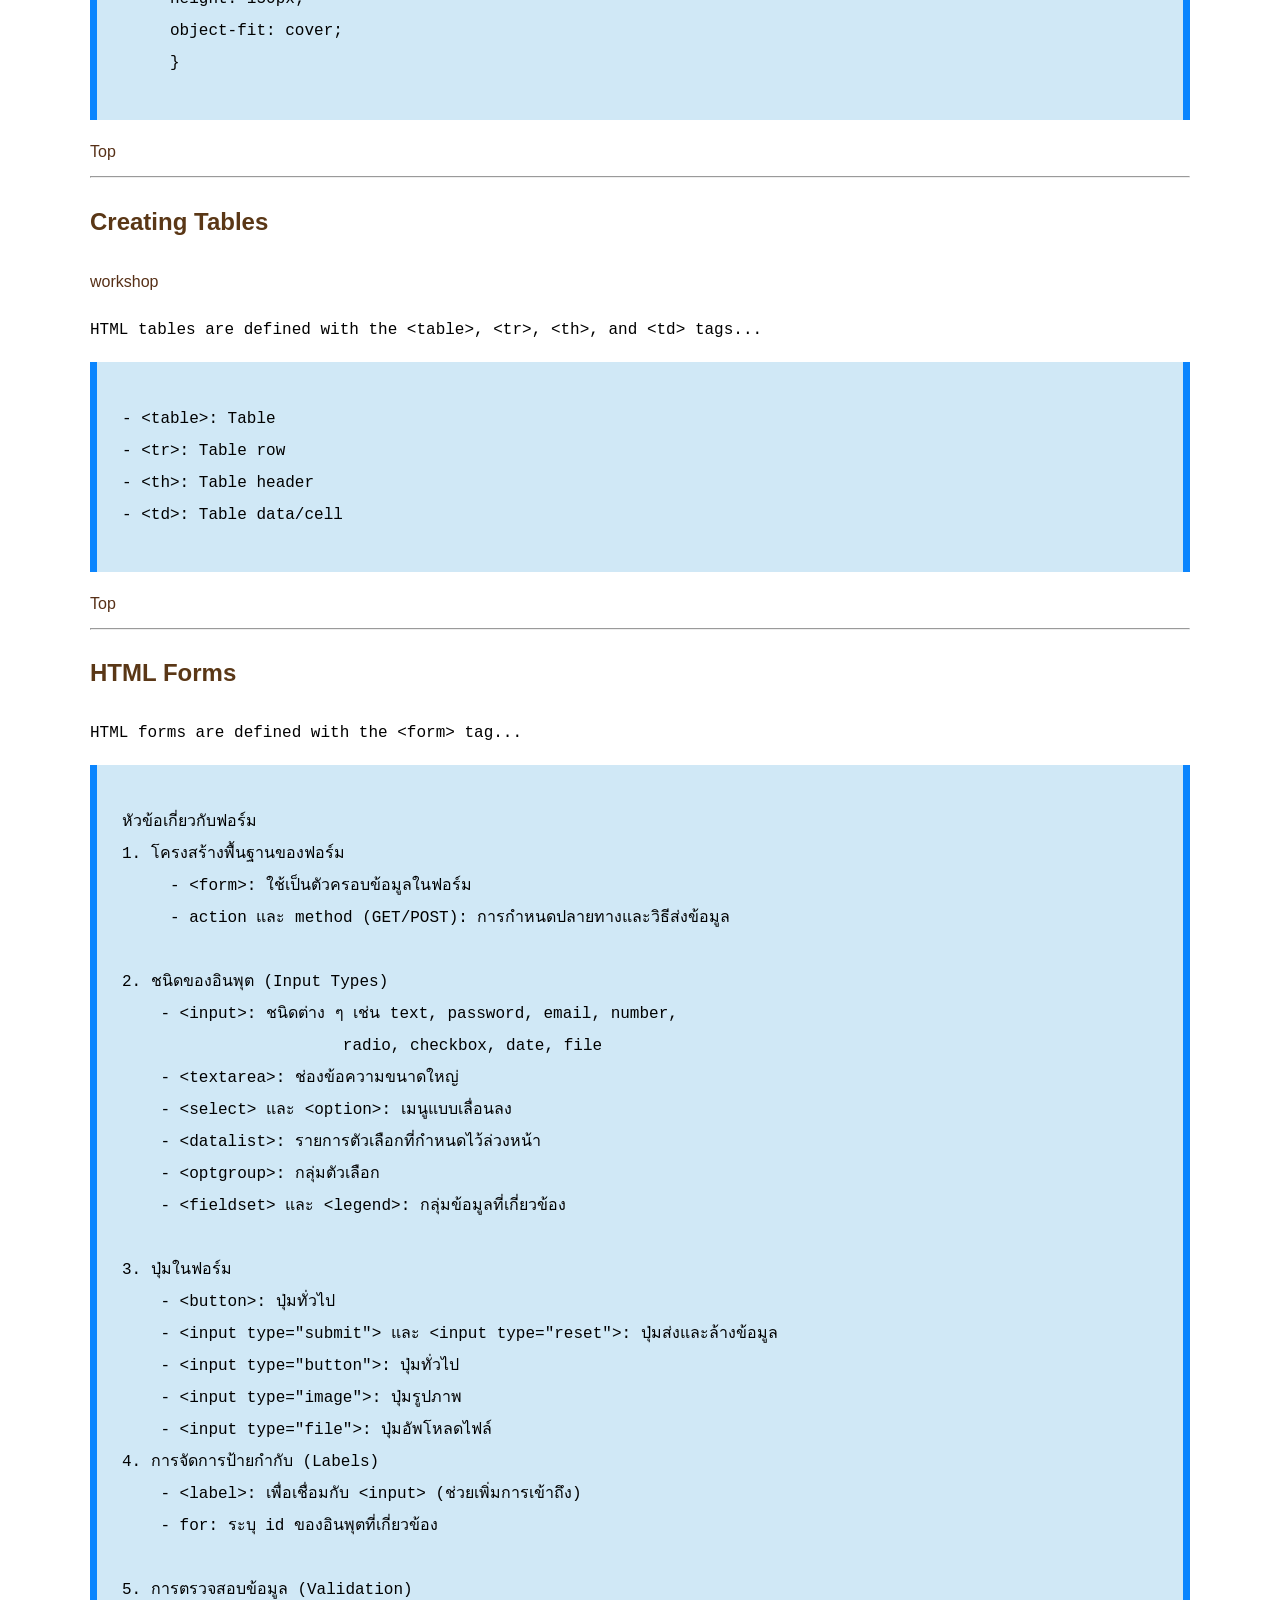
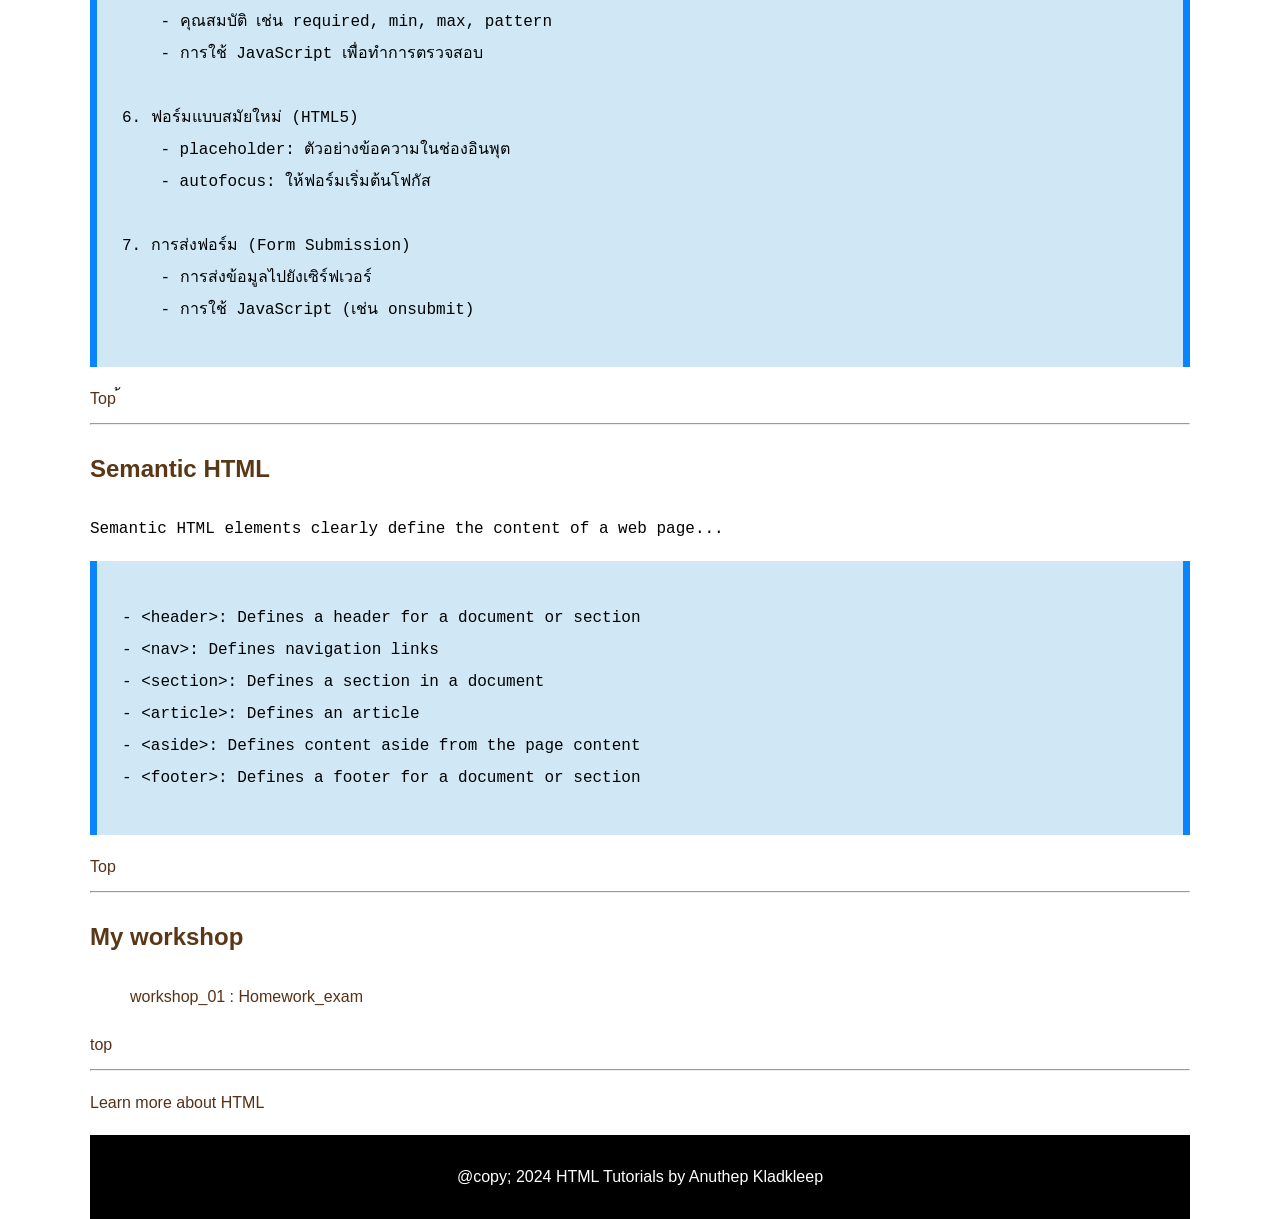
==== commit 513b607f: "Add files via upload" ====
--- a/index.html
+++ b/index.html
@@ -117,7 +117,7 @@
 
     <!-- Section 3 -->
     <h2 id="Heading">Heading</h2>
-    <a href="W03_01heaging.html">workshop</a>
+    <a href="W03_Heading.html">workshop</a>
     <p><xmp> headings are defined with the <h1> to <h6> tags..</xmp></p>
 
     <pre><xmp>- <h1>: Heading 1
@@ -139,7 +139,7 @@
 
 <!-- Section 5 -->
  <h2 id="Text">Text Formatting</h2>
-<a href="">workshop</a>
+<a href="W04_01_formatting.html">workshop</a>
 <p><xmp>HTML provides various elements to format text...</xmp></p>
  
 <pre><xmp>- <h1> to <h6>: Headings
@@ -168,7 +168,7 @@
 
 <!-- Section 6 -->
 <h2 id="Creating">Creating Links</h2>
-<a href="">workshop</a>
+<a href="W05-HTML_Tutorial-Link.html">workshop</a>
 <p><xmp> links are defined with the <a> tag...</xmp></p>
  <pre><xmp>- <a href="url" target="">Link text</a>
 - The href attribute specifies the URL of the page the link goes to
@@ -355,10 +355,9 @@
 <!-- Section 12 -->
 <h2 id="My workshop">My workshop</h2>
 <ul>
-    <li> Workshop 01 : rabbita</li>
-    <li> Workshop 02 : Login</li>
+    <a href="Homework_exam.html">workshop_01 : Homework_exam</a>
 </ul> 
-<a href="">top</a>
+<a href="#">top</a>
 <hr>
 
 <!-- Section 13 -->
